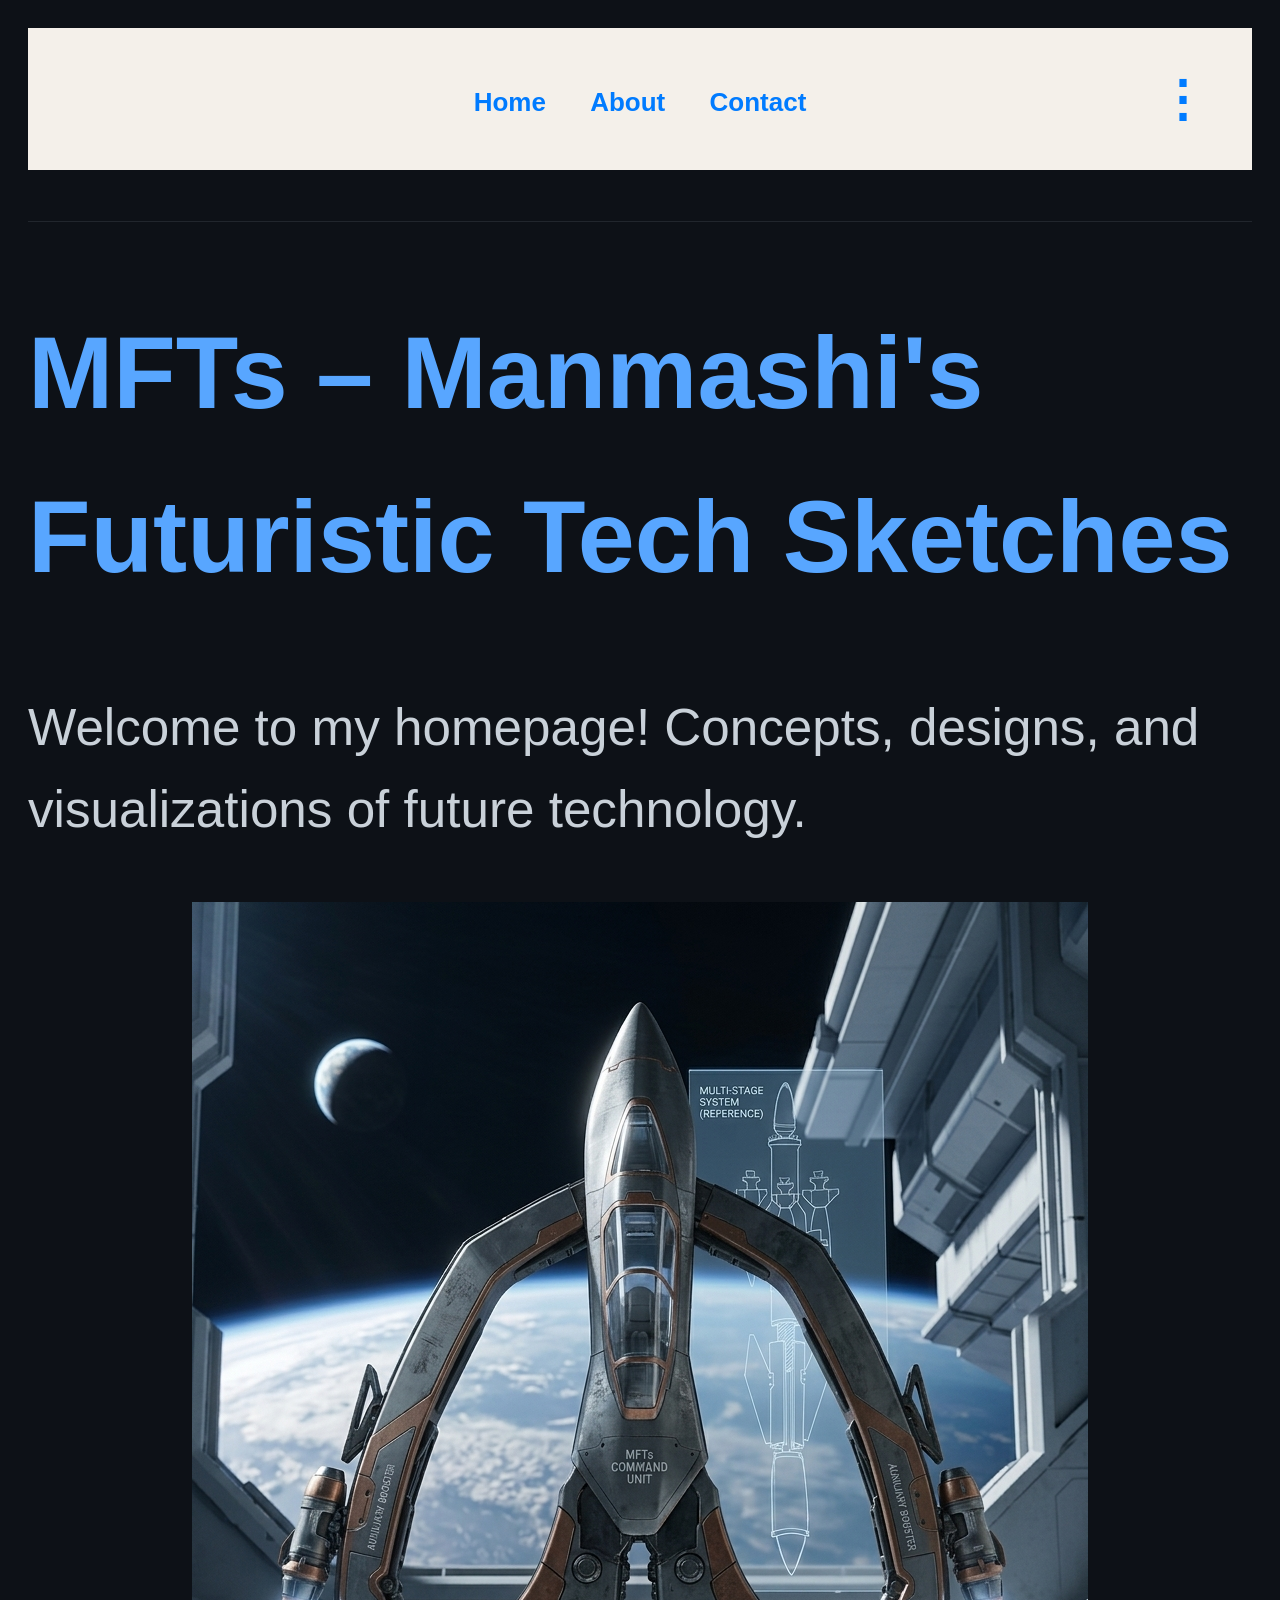
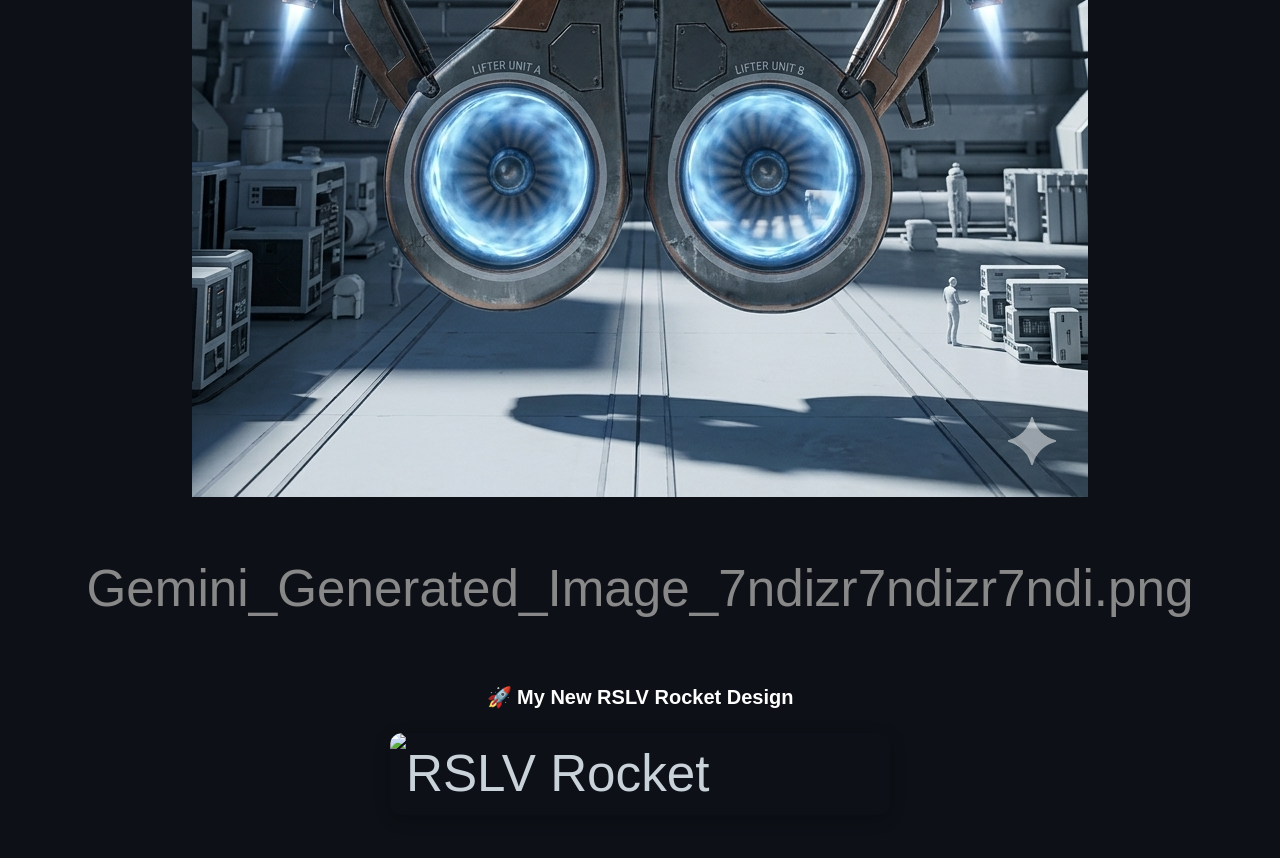
==== index.html @ 777b3708 "Add new RSLV rocket design section to homepage" ====
<!DOCTYPE html>
<html>
<head>
    <link href="https://fonts.googleapis.com/css2?family=Cinzel+Decorative:wght@700&display=swap" rel="stylesheet">
    <title>MFTsdesign - Home</title>
    <link rel="stylesheet" href="style.css">
</head>
<body>
     <!-- FORCE MOBILE BROWSER DISPLAY SCHEMA -->
<meta name="viewport" content="width=device-width, initial-scale=1.0, maximum-scale=5.0">

<div style="background-color: #f4f0ea; padding: 30px 0; text-align: center; margin-bottom: 20px; position: relative; width: 100%; display: block;">
    <style>
        /* MAIN NAV LINKS (HOME, ABOUT, CONTACT) */
        .my-nav-link { 
            font-size: 26px !important; 
            margin: 0 15px !important; 
            text-decoration: none !important; 
            font-weight: bold !important; 
            font-family: sans-serif !important; 
            color: #007bff !important; 
            display: inline-block !important; 
            vertical-align: middle !important;
        }
        
        /* CORNER DROPDOWN POSITIONING */
        .dropdown { 
            position: absolute !important; 
            right: 20px !important; 
            top: 50% !important;
            transform: translateY(-50%) !important;
            display: inline-block !important;
            z-index: 999999 !important;
        }
        
        /* GIANT THREE DOTS BUTTON */
        .dropbtn { 
            font-size: 50px !important; 
            font-weight: 900 !important;
            background: none !important; 
            border: none !important; 
            color: #007bff !important; 
            cursor: pointer !important; 
            padding: 15px 25px !important; 
            line-height: 1 !important;
            display: block !important;
        }
        
        /* GIANT MOBILE POPUP WINDOW */
        .dropdown-content { 
            display: none; 
            position: absolute !important; 
            right: 0 !important; 
            background-color: #ffffff !important; 
            width: 80vw !important; 
            max-width: 340px !important;
            box-shadow: 0px 15px 35px rgba(0,0,0,0.5) !important; 
            border-radius: 16px !important; 
            text-align: left !important; 
            margin-top: 15px !important; 
            padding: 12px 0 !important;
            border: 2px solid #dddddd !important;
        }
        
        /* HUGE TAPPABLE LINKS INSIDE POPUP */
        .dropdown-content a { 
            color: #222222 !important; 
            padding: 26px 28px !important; 
            text-decoration: none !important; 
            display: block !important; 
            font-family: sans-serif !important; 
            font-weight: bold !important; 
            font-size: 30px !important; 
            border-bottom: 2px solid #eeeeee !important;
        }
        .dropdown-content a:last-child { border-bottom: none !important; }
        .dropdown-content a:active { background-color: #f4f0ea !important; color: #007bff !important; }
        
        /* ACTION TO OPEN DROPDOWN */
        .dropdown:hover .dropdown-content, .dropdown:focus-within .dropdown-content { 
            display: block !important; 
        }
    </style>
    
    <a href="index.html" class="my-nav-link">Home</a>
    <a href="about.html" class="my-nav-link">About</a>
    <a href="contact.html" class="my-nav-link">Contact</a>

    <div class="dropdown">
        <button class="dropbtn">&#8942;</button>
        <div class="dropdown-content">
            <a href="aerospace.html">🚀 Aerospace</a>
            <a href="robotics.html">🤖 Robotics</a>
            <a href="vehicles.html">🏎️ Vehicles</a>
            <a href="aquatech.html">🌊 Aquatech</a>
        </div>
    </div>
</div>
    </p>
    <hr>
    <h1>MFTs – Manmashi's Futuristic Tech Sketches</h1>
    <p>Welcome to my homepage! Concepts, designs, and visualizations of future technology.</p>
    <img src="Gemini_Generated_Image_7ndizr7ndizr7ndi.png" alt="MFTs Hybrid Orbital Lifter Render" style="max-width: 100%; height: auto; display: block; margin: 0 auto;">
    <p style="text-align: center; color: #888;">Gemini_Generated_Image_7ndizr7ndizr7ndi.png</p>
    <p style="text-align: center; color: white; font-family: sans-serif; font-weight: bold; font-size: 20px; margin-top: 40px;">🚀 My New RSLV Rocket Design</p>
<img src="rslv-rocket.jpg" alt="RSLV Rocket" style="width: 100%; max-width: 500px; display: block; margin: 15px auto; border-radius: 12px; box-shadow: 0 4px 15px rgba(0,0,0,0.3);">
</body>
</html>
---- style.css ----
/* This applies to the whole website background and text */
body {
    background-color: #0d1117; /* Dark futuristic background */
    color: #c9d1d9; /* Light text color */
    font-family: 'Segoe UI', Tahoma, Geneva, Verdana, sans-serif;
    padding: 20px;
    line-height: 1.6;
}

/* This styles your headers */
h1, h2 {
    color: #58a6ff; /* Neon tech blue */
}

/* This styles your navigation links */
a {
    color: #58a6ff;
    text-decoration: none;
    font-weight: bold;
}

/* This makes links glow slightly when you hover over them */
a:hover {
    color: #1f6feb;
    text-decoration: underline;
}

/* This changes the active page text color */
b {
    color: #ff7b72; /* Subtle coral accent for the current page */
}

/* This styles the dividing line */
hr {
    border: 0;
    height: 1px;
    background: #21262d;
    margin: 20px 0;
  }
body {
    font-size: max(16px, 4vw);
}
nav {
    text-align: center;
    margin: 20px 0;
}

nav a {
    font-size: max(18px, 4.5vw);
    margin: 0 15px;
    text-decoration: none;
    display: inline-block;
}
nav a {
    font-family: 'Cinzel Decorative', serif;
    font-weight: bold;
    text-transform: uppercase;
}
nav a {
    font-family: 'Arial Black', sans-serif;
    font-weight: 900;
    color: #ffffff;
    text-shadow: 
        0 1px 0 #ccc,
        0 2px 0 #c5c5c5,
        0 3px 0 #bbb,
        0 4px 0 #b5b5b5,
        0 5px 0 #aaa,
        0 6px 1px rgba(0,0,0,.1),
        0 0 5px rgba(0,0,0,.1),
        0 1px 3px rgba(0,0,0,.3),
        0 3px 5px rgba(0,0,0,.2),
        0 5px 10px rgba(0,0,0,.25);
    transition: 0.2s ease;
}

/* Makes it press down like a real 3D button when you tap it! */
nav a:active {
    text-shadow: 0 1px 0 #ccc;
    transform: translateY(4px);
    }
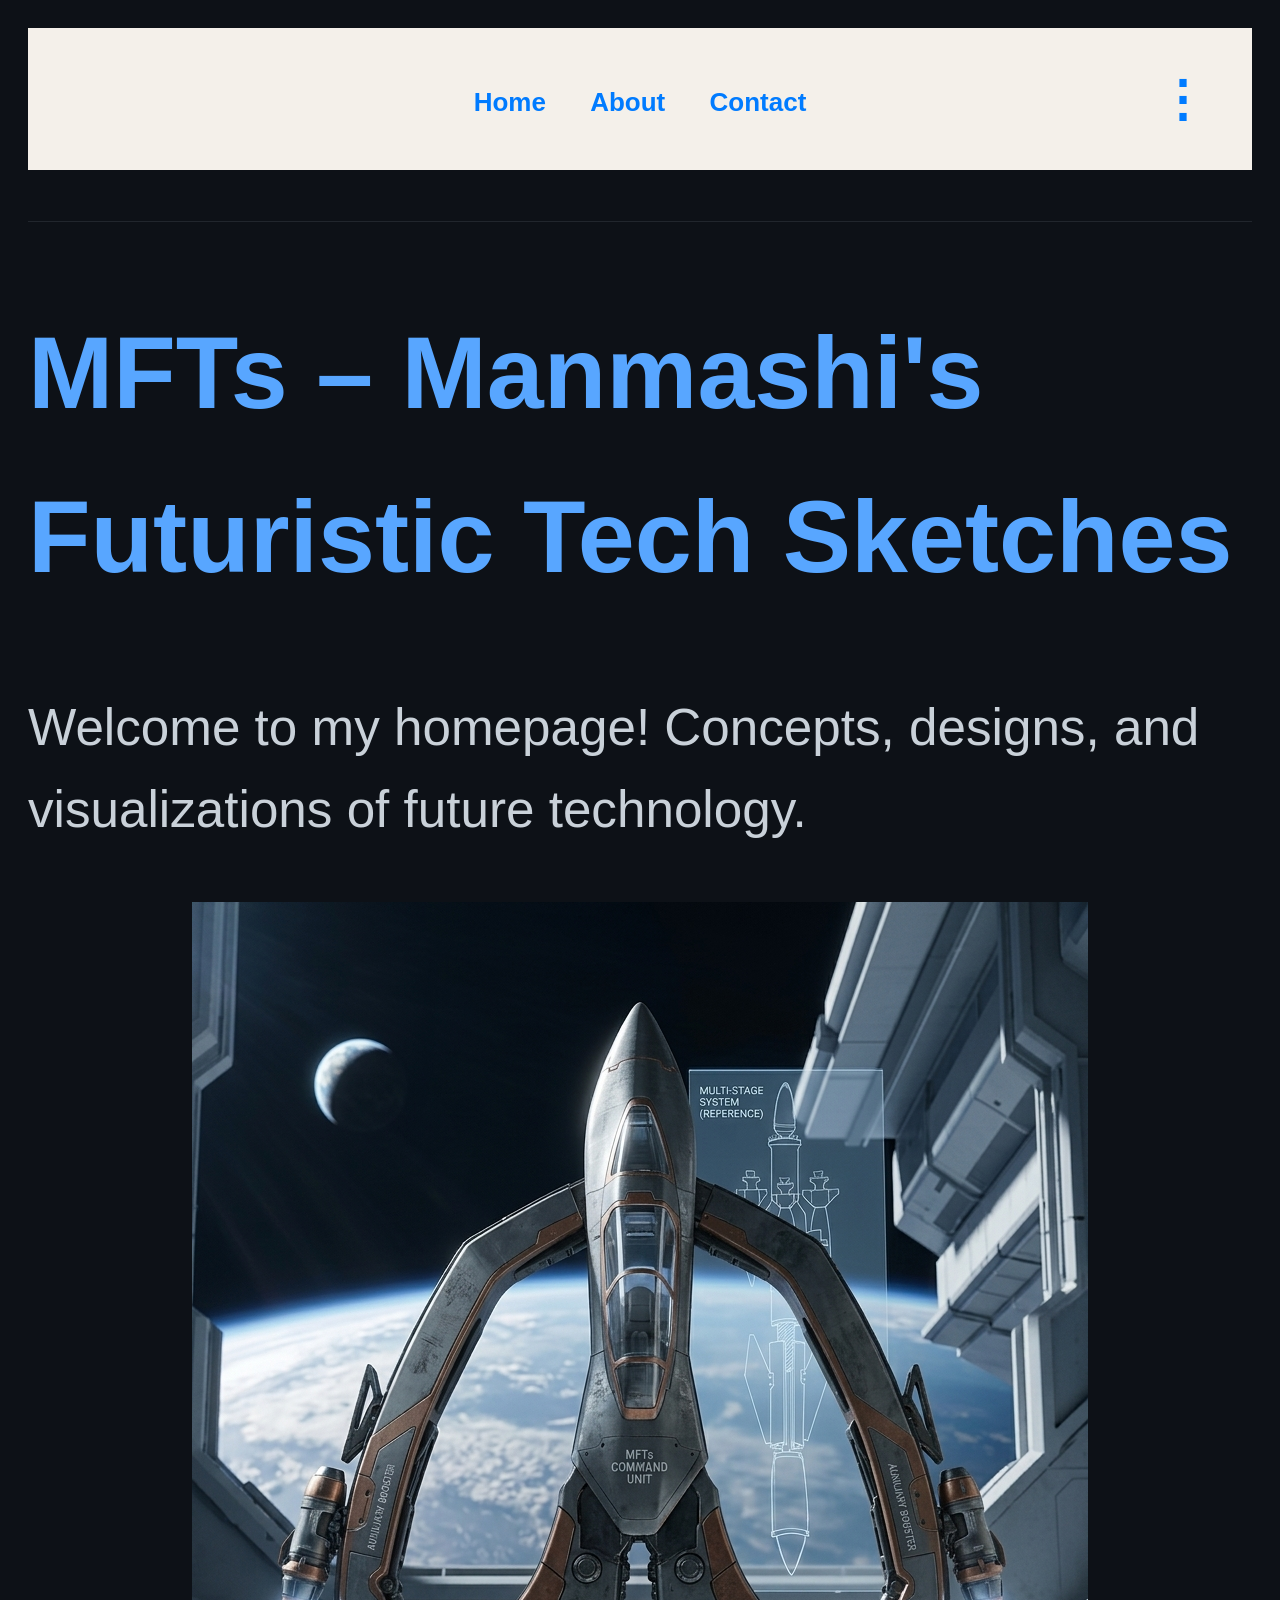
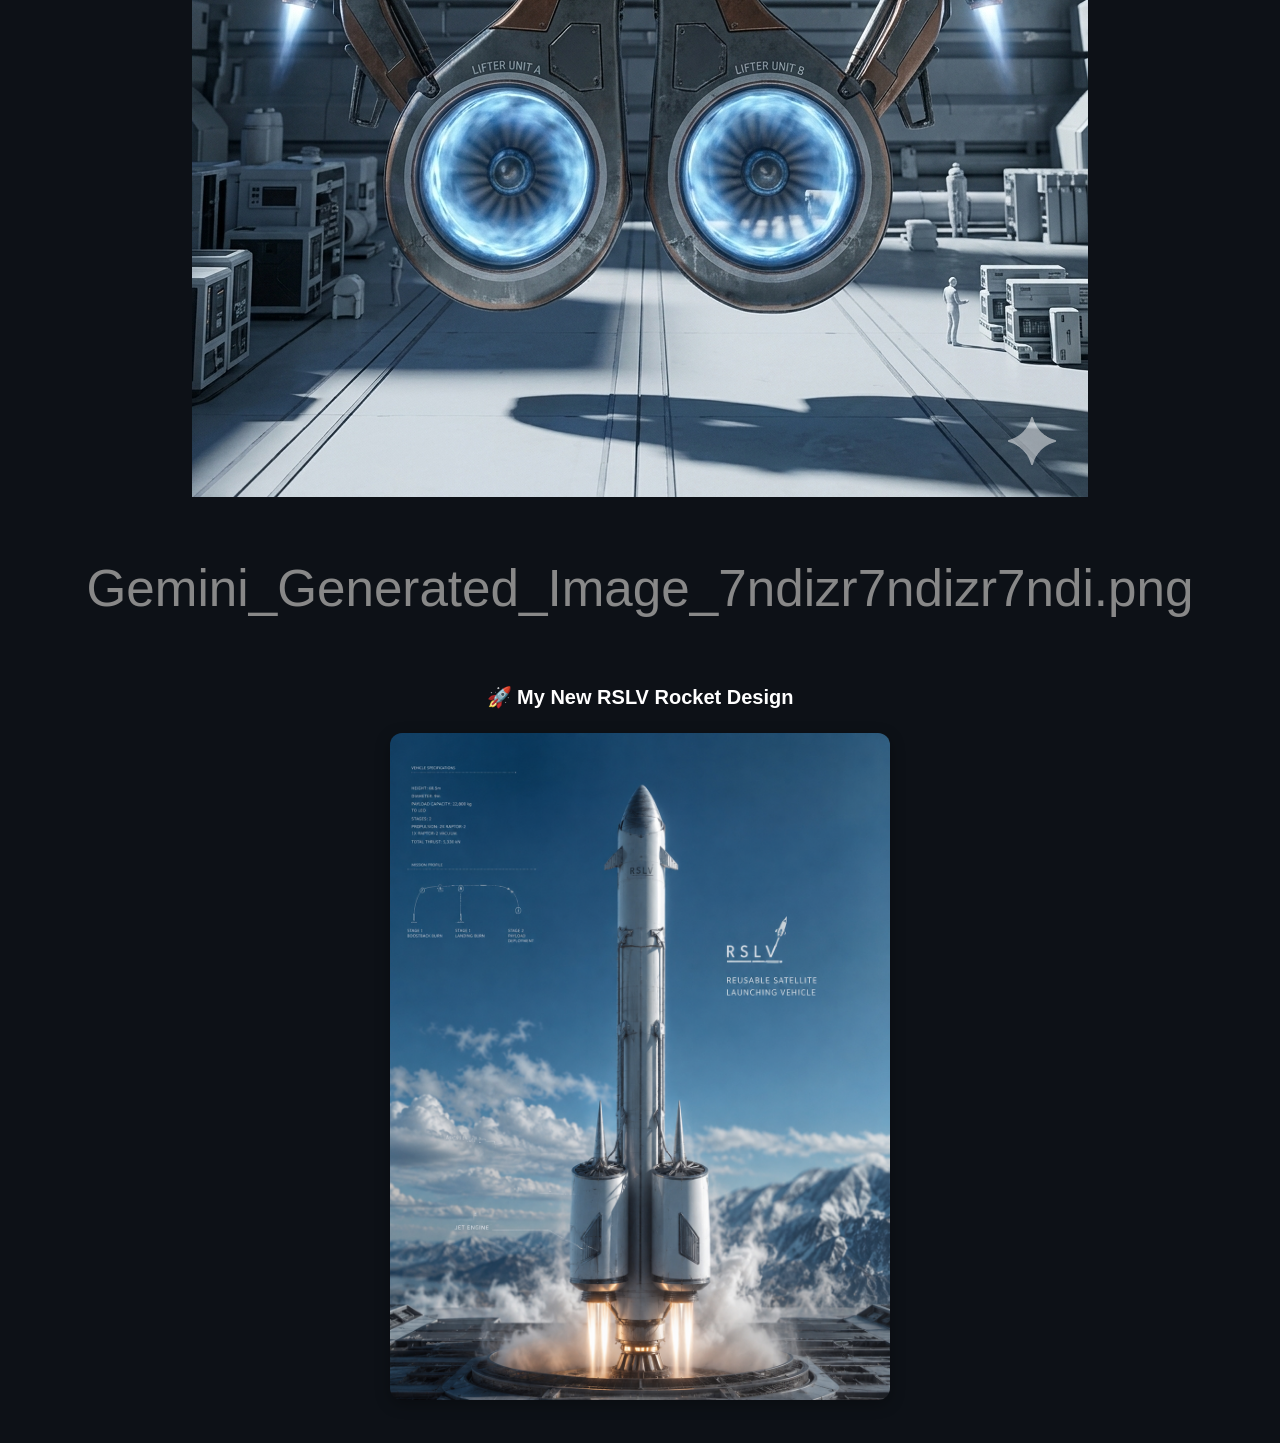
==== commit fdd0a3de: "Replace RSLV rocket image with PNG version" ====
--- a/index.html
+++ b/index.html
@@ -103,6 +103,6 @@
     <img src="Gemini_Generated_Image_7ndizr7ndizr7ndi.png" alt="MFTs Hybrid Orbital Lifter Render" style="max-width: 100%; height: auto; display: block; margin: 0 auto;">
     <p style="text-align: center; color: #888;">Gemini_Generated_Image_7ndizr7ndizr7ndi.png</p>
     <p style="text-align: center; color: white; font-family: sans-serif; font-weight: bold; font-size: 20px; margin-top: 40px;">🚀 My New RSLV Rocket Design</p>
-<img src="rslv-rocket.jpg" alt="RSLV Rocket" style="width: 100%; max-width: 500px; display: block; margin: 15px auto; border-radius: 12px; box-shadow: 0 4px 15px rgba(0,0,0,0.3);">
+    <img src="rslv rocket.png" alt="RSLV Rocket" style="width: 100%; max-width: 500px; display: block; margin: 15px auto; border-radius: 12px; box-shadow: 0 4px 15px rgba(0,0,0,0.3);">
 </body>
 </html>
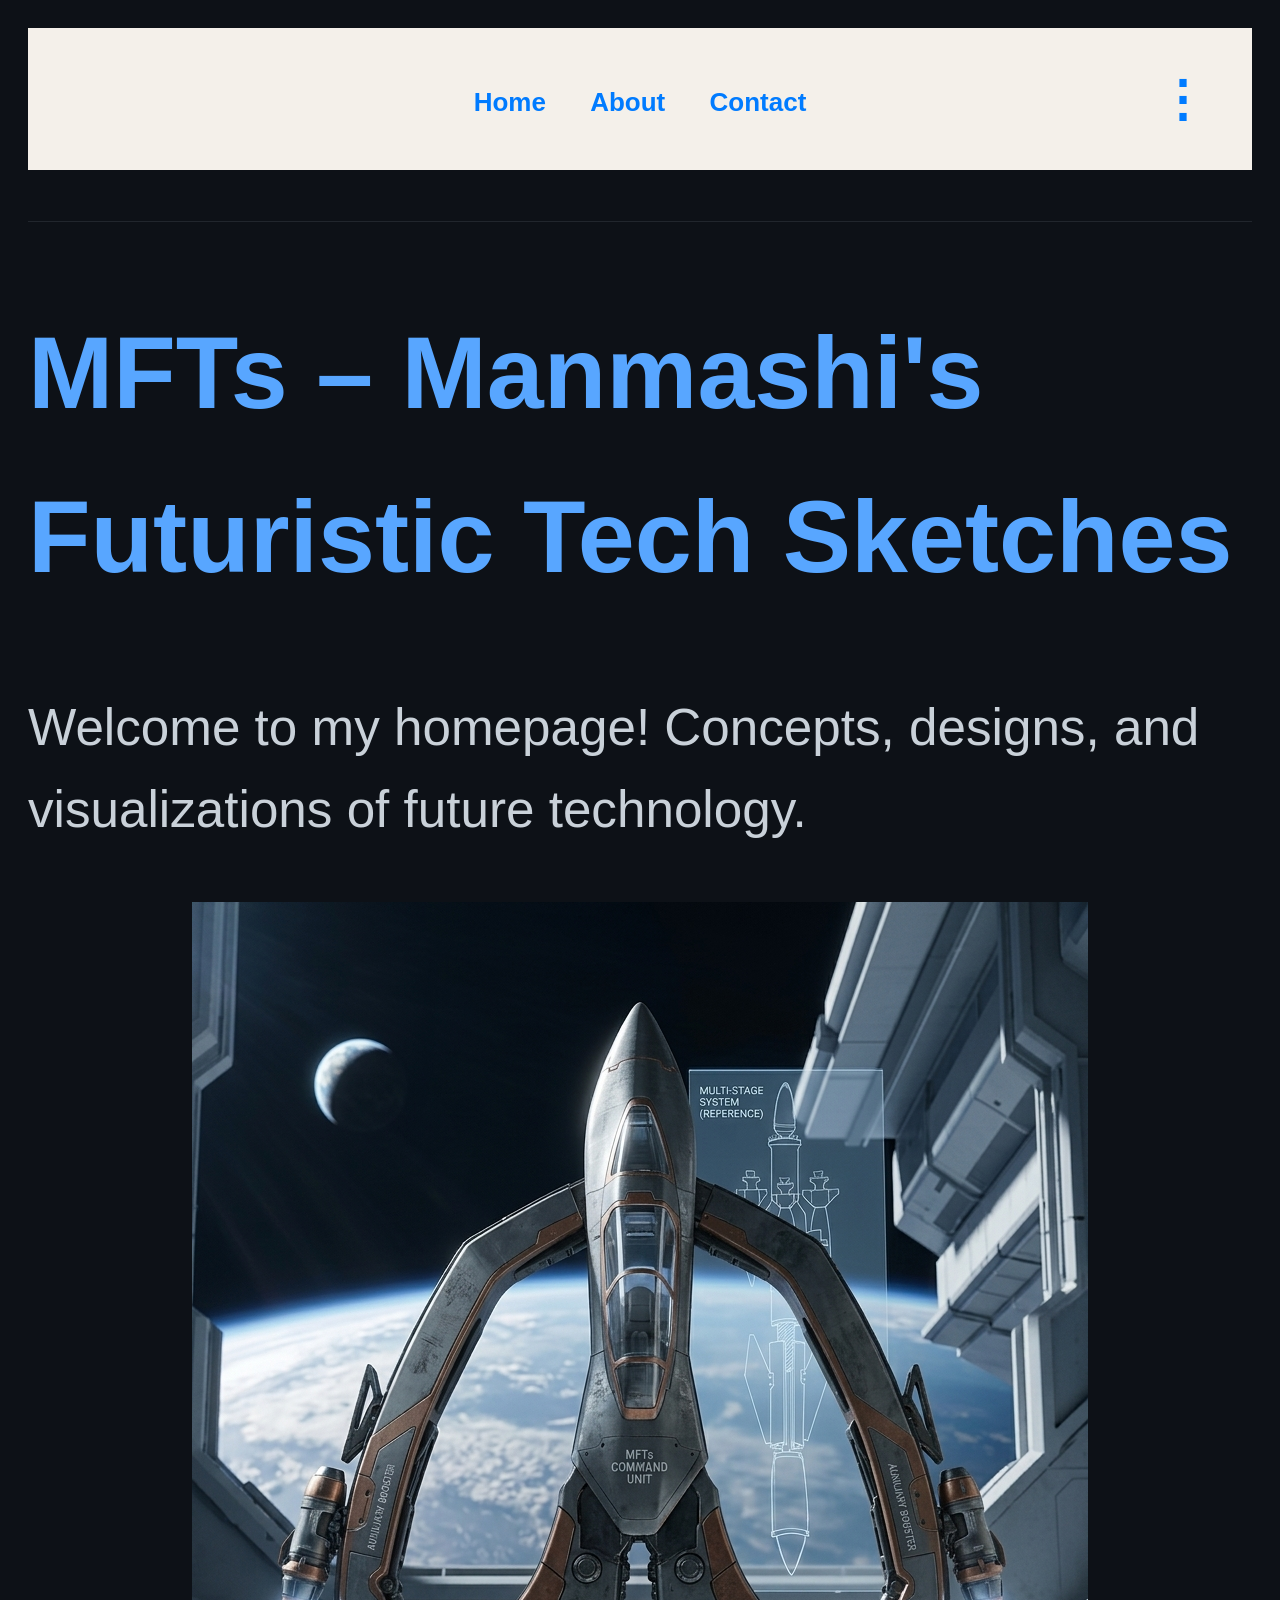
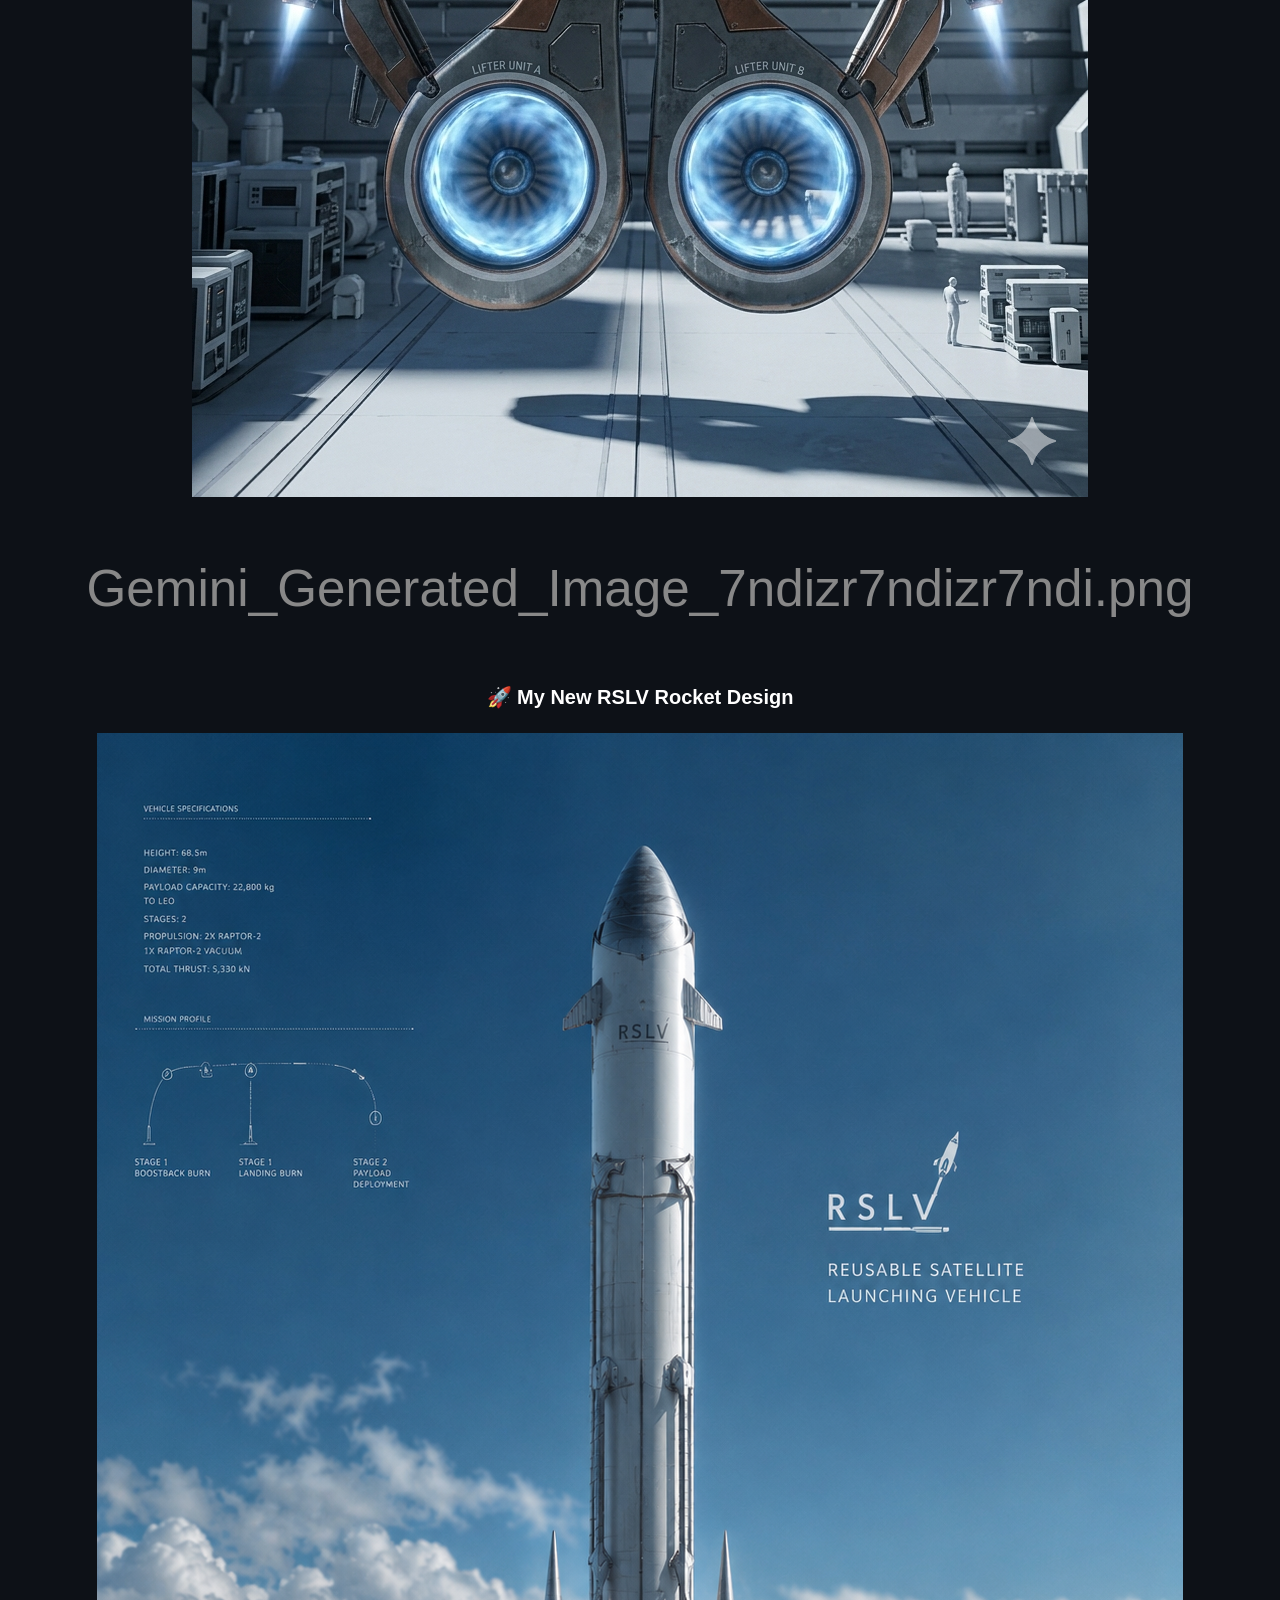
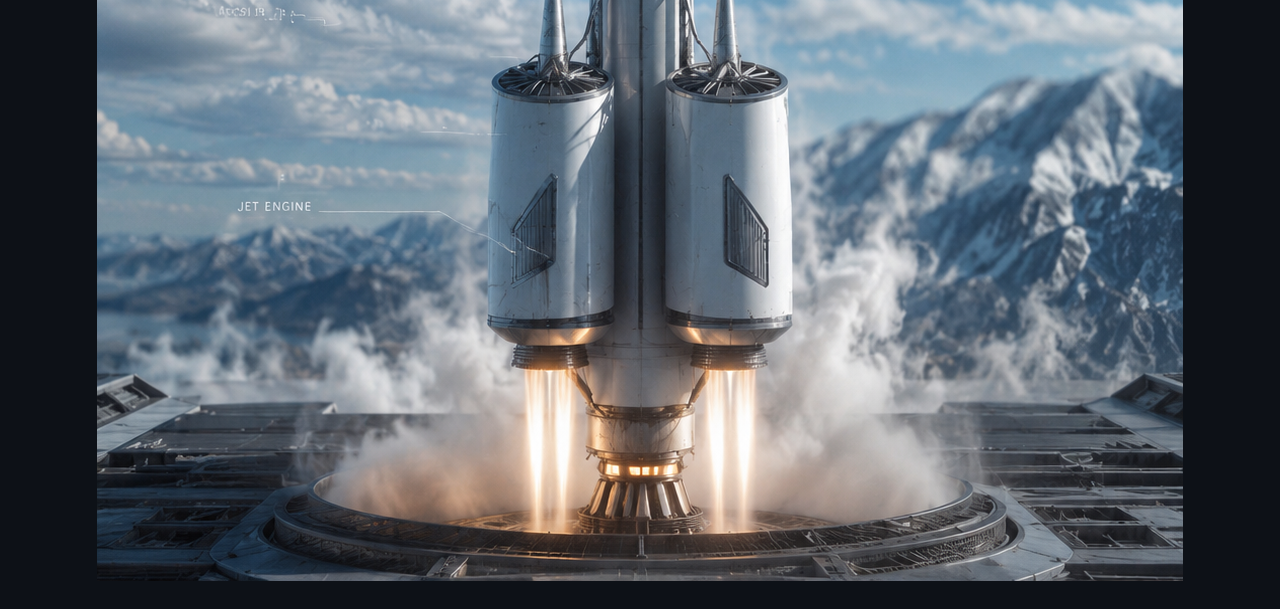
==== commit 03a2c8e1: "Adjust RSLV rocket image styling in index.html" ====
--- a/index.html
+++ b/index.html
@@ -103,6 +103,6 @@
     <img src="Gemini_Generated_Image_7ndizr7ndizr7ndi.png" alt="MFTs Hybrid Orbital Lifter Render" style="max-width: 100%; height: auto; display: block; margin: 0 auto;">
     <p style="text-align: center; color: #888;">Gemini_Generated_Image_7ndizr7ndizr7ndi.png</p>
     <p style="text-align: center; color: white; font-family: sans-serif; font-weight: bold; font-size: 20px; margin-top: 40px;">🚀 My New RSLV Rocket Design</p>
-    <img src="rslv rocket.png" alt="RSLV Rocket" style="width: 100%; max-width: 500px; display: block; margin: 15px auto; border-radius: 12px; box-shadow: 0 4px 15px rgba(0,0,0,0.3);">
+    <img src="rslv rocket.png" alt="RSLV Rocket" style="max-width: 100%; height: auto; display: block; margin: 0 auto;">
 </body>
 </html>
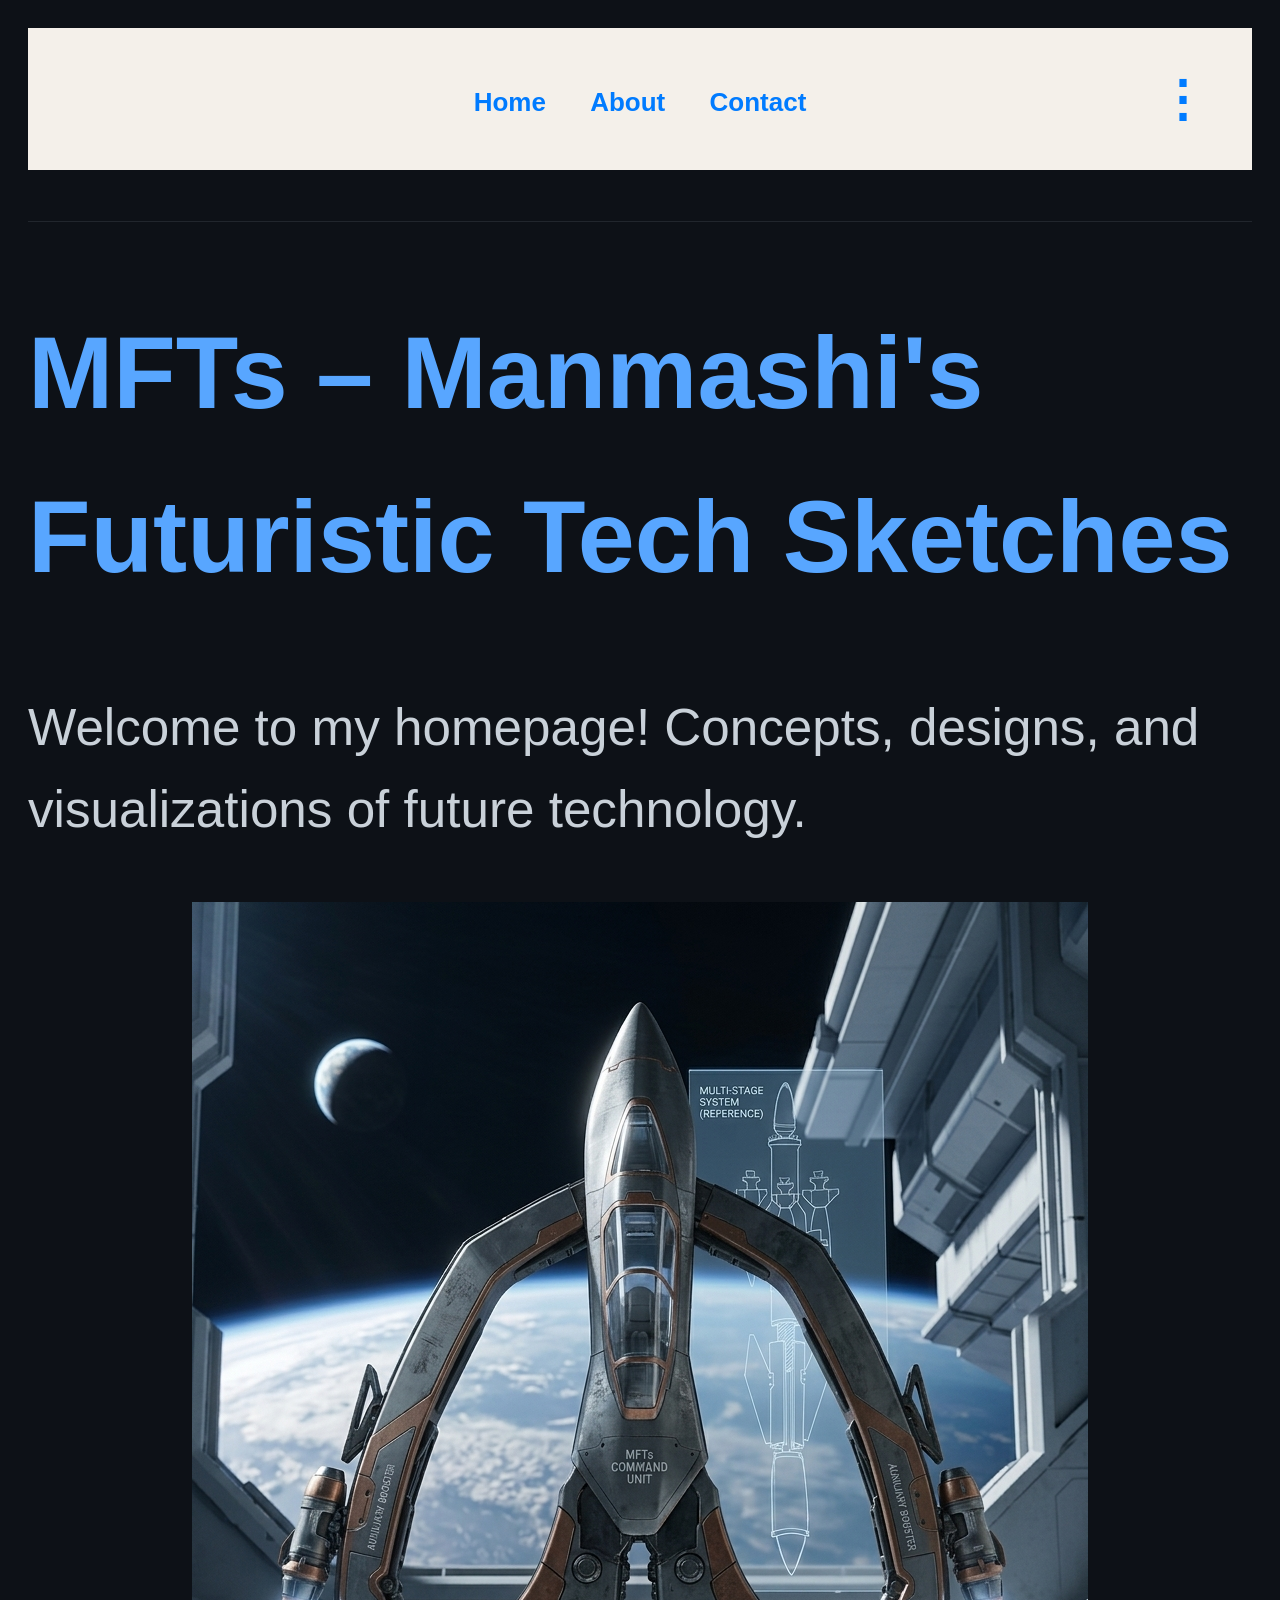
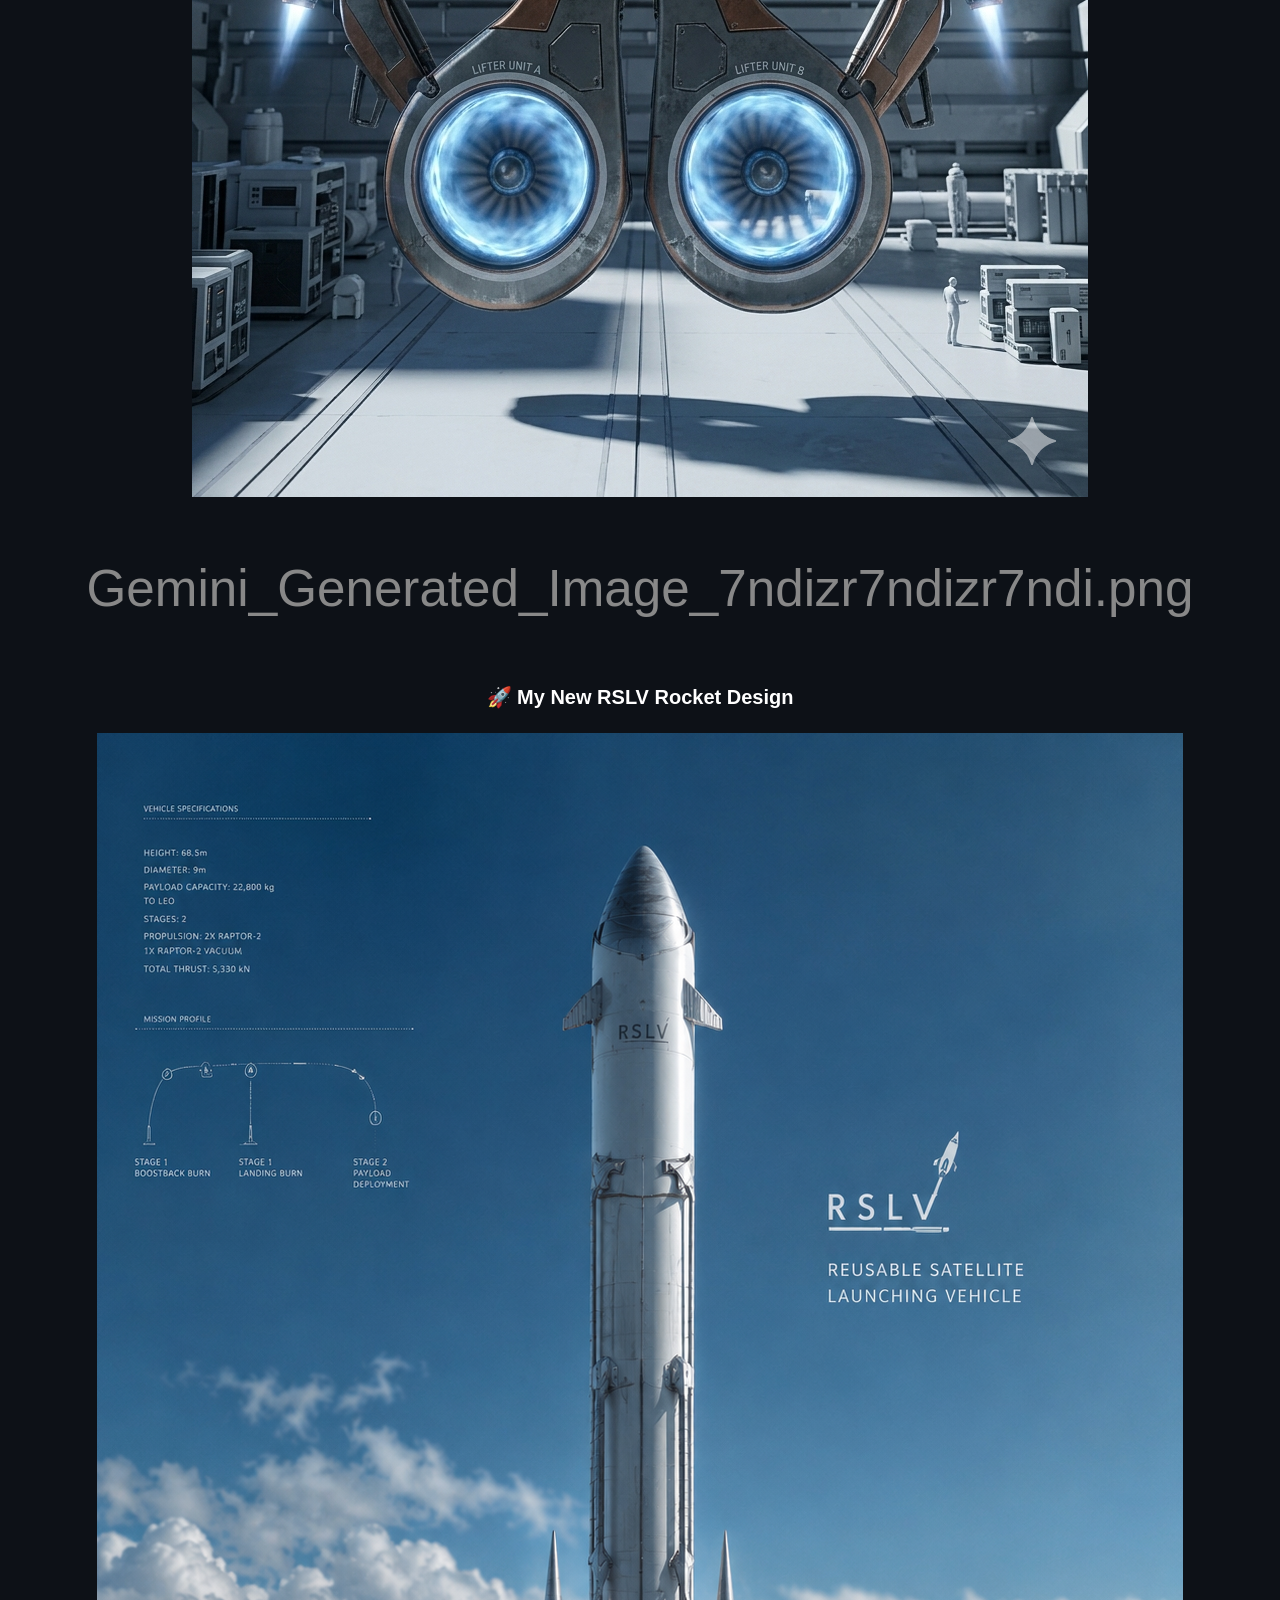
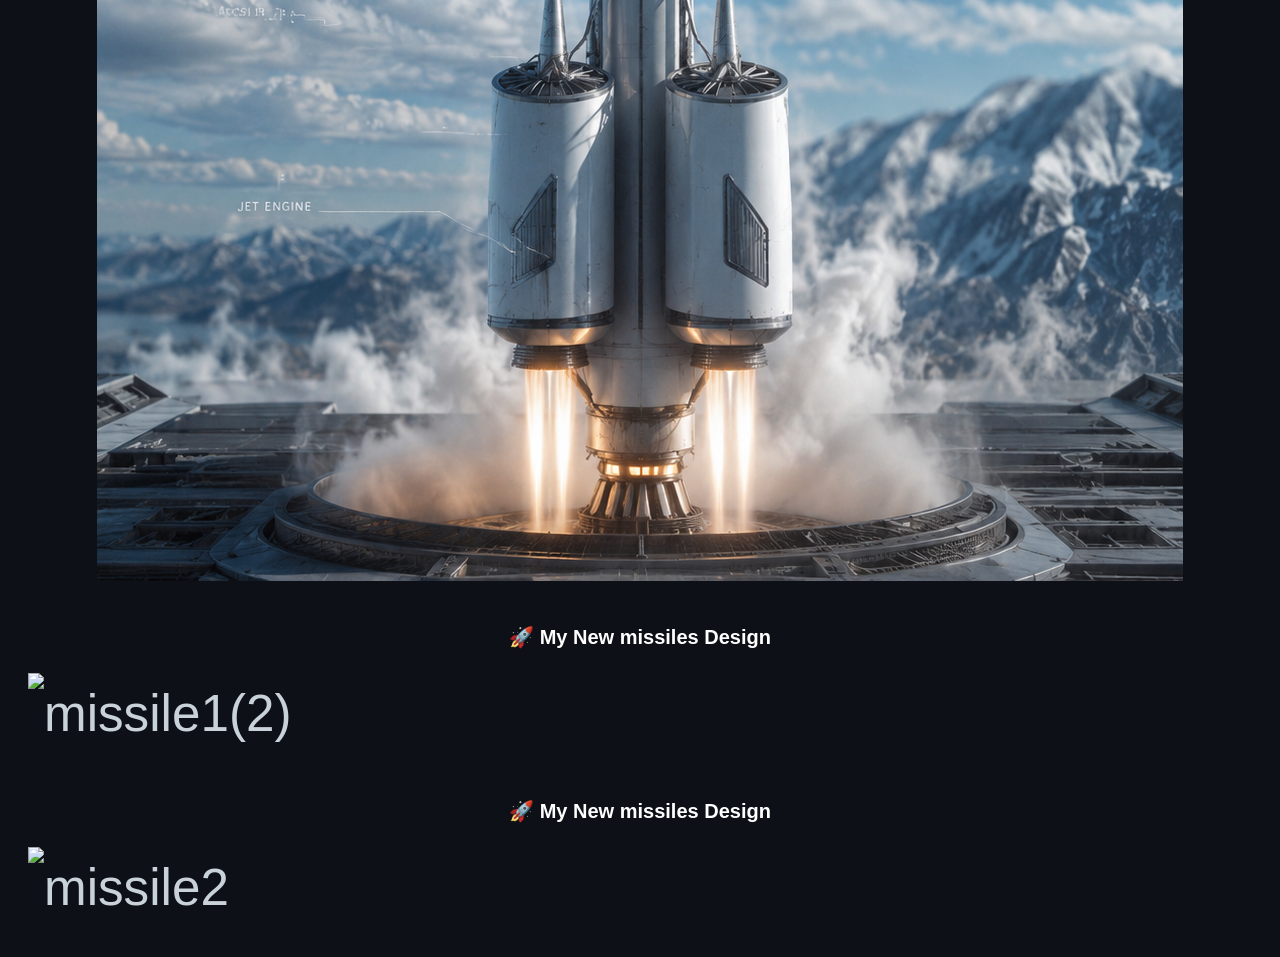
==== commit c9cb8d9b: "Add new missile designs to index.html Added new missile designs with corresponding images." ====
--- a/index.html
+++ b/index.html
@@ -104,5 +104,10 @@
     <p style="text-align: center; color: #888;">Gemini_Generated_Image_7ndizr7ndizr7ndi.png</p>
     <p style="text-align: center; color: white; font-family: sans-serif; font-weight: bold; font-size: 20px; margin-top: 40px;">🚀 My New RSLV Rocket Design</p>
     <img src="rslv rocket.png" alt="RSLV Rocket" style="max-width: 100%; height: auto; display: block; margin: 0 auto;">
+    <p style="text-align: center; color: white; font-family: sans-serif; font-weight: bold; font-size: 20px; margin-top: 40px;">🚀 My New missiles Design</p>
+    <img src="missile1(2).png" alt="missile1(2)" style="max-width: 100%; height: auto; display: block; margin: 0 auto;">
+    <p style="text-align: center; color: white; font-family: sans-serif; font-weight: bold; font-size: 20px; margin-top: 40px;">🚀 My New missiles Design</p>
+    <img src="missile2.png" alt="missile2" style="max-width: 100%; height: auto; display: block; margin: 0 auto;">
+
 </body>
 </html>
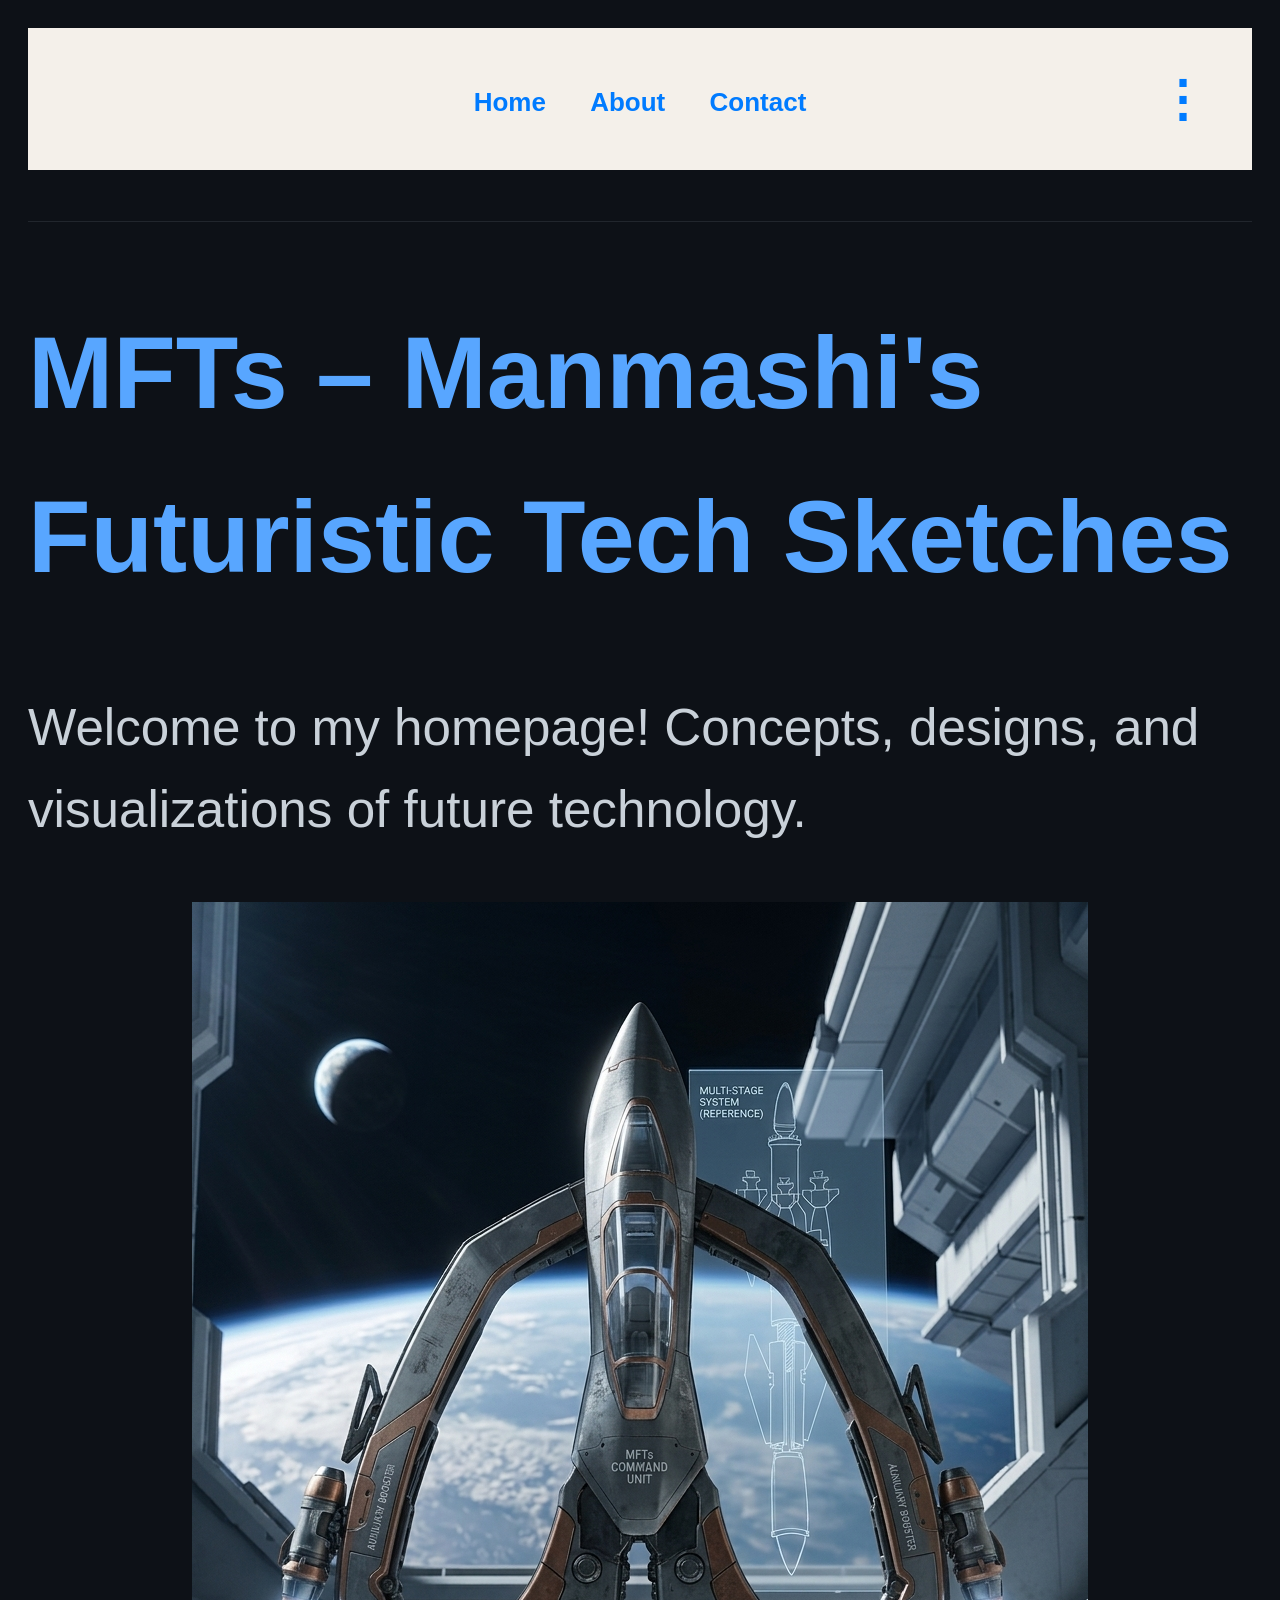
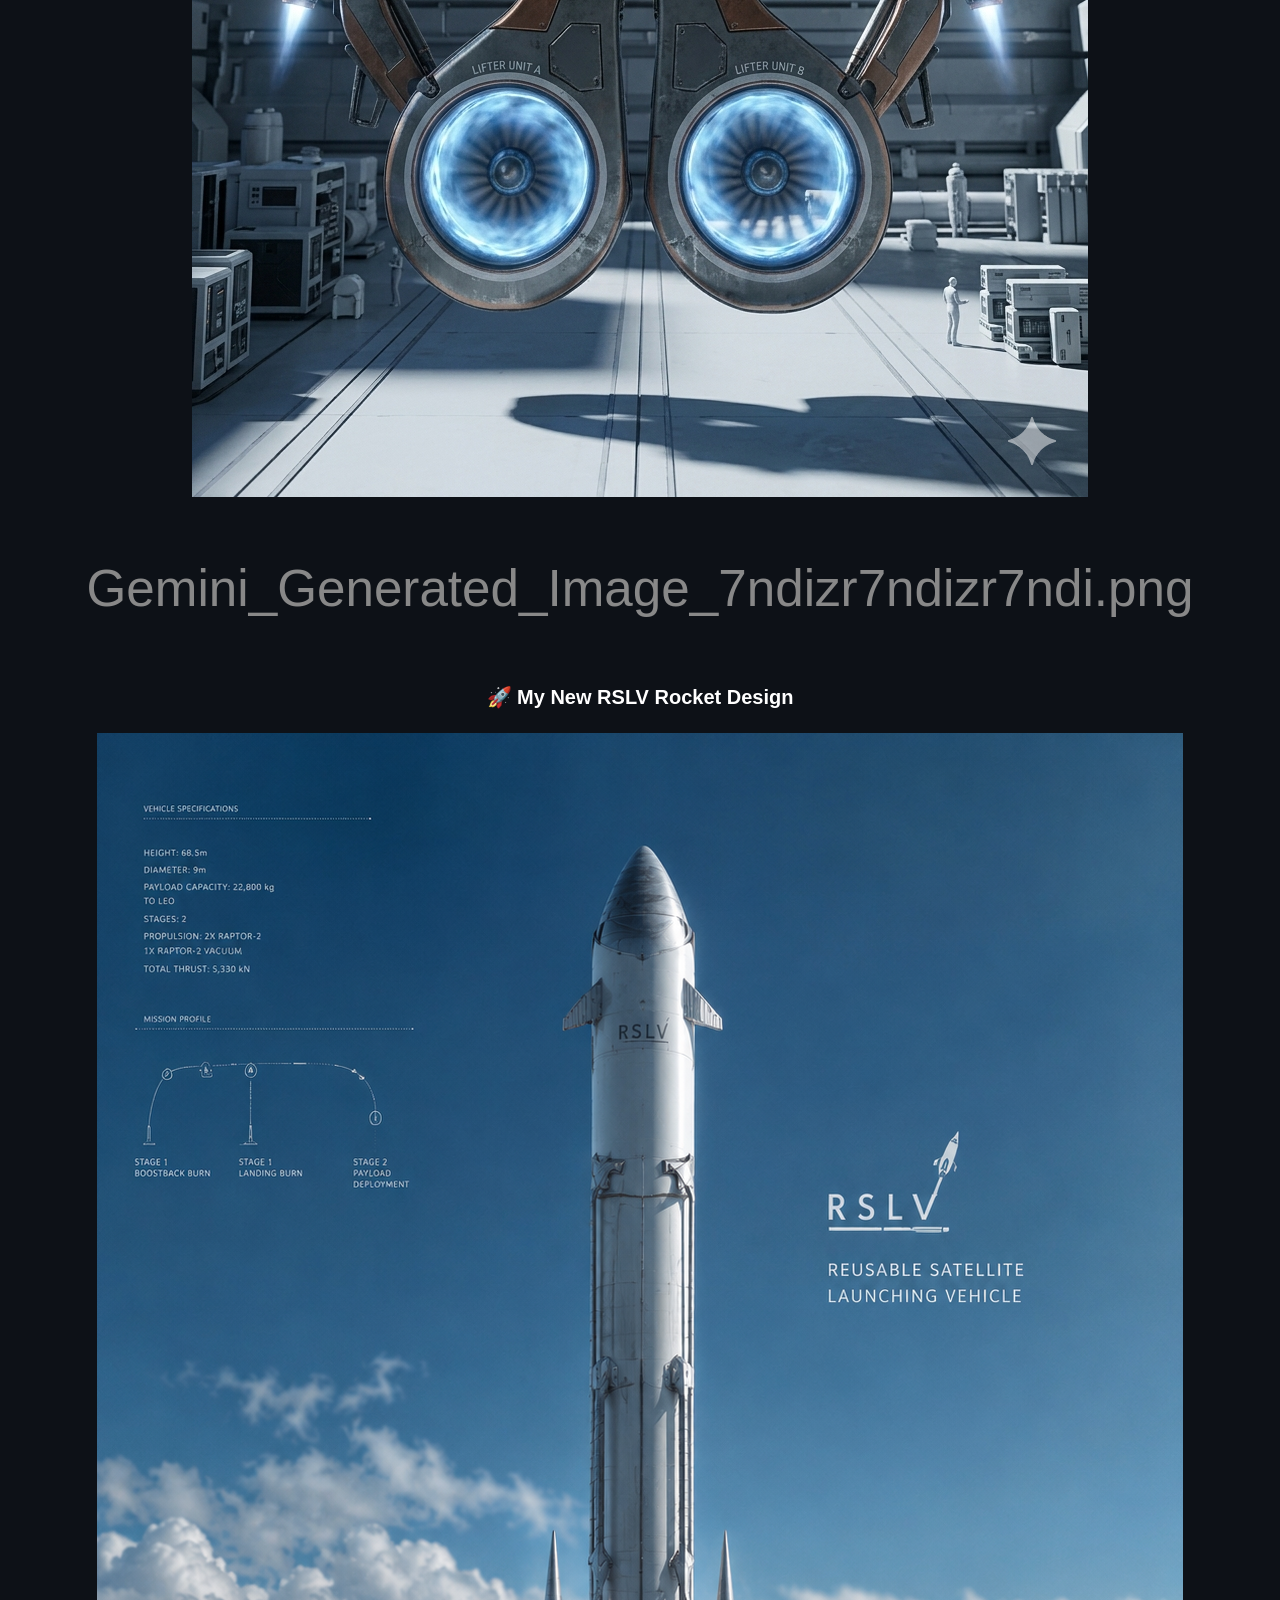
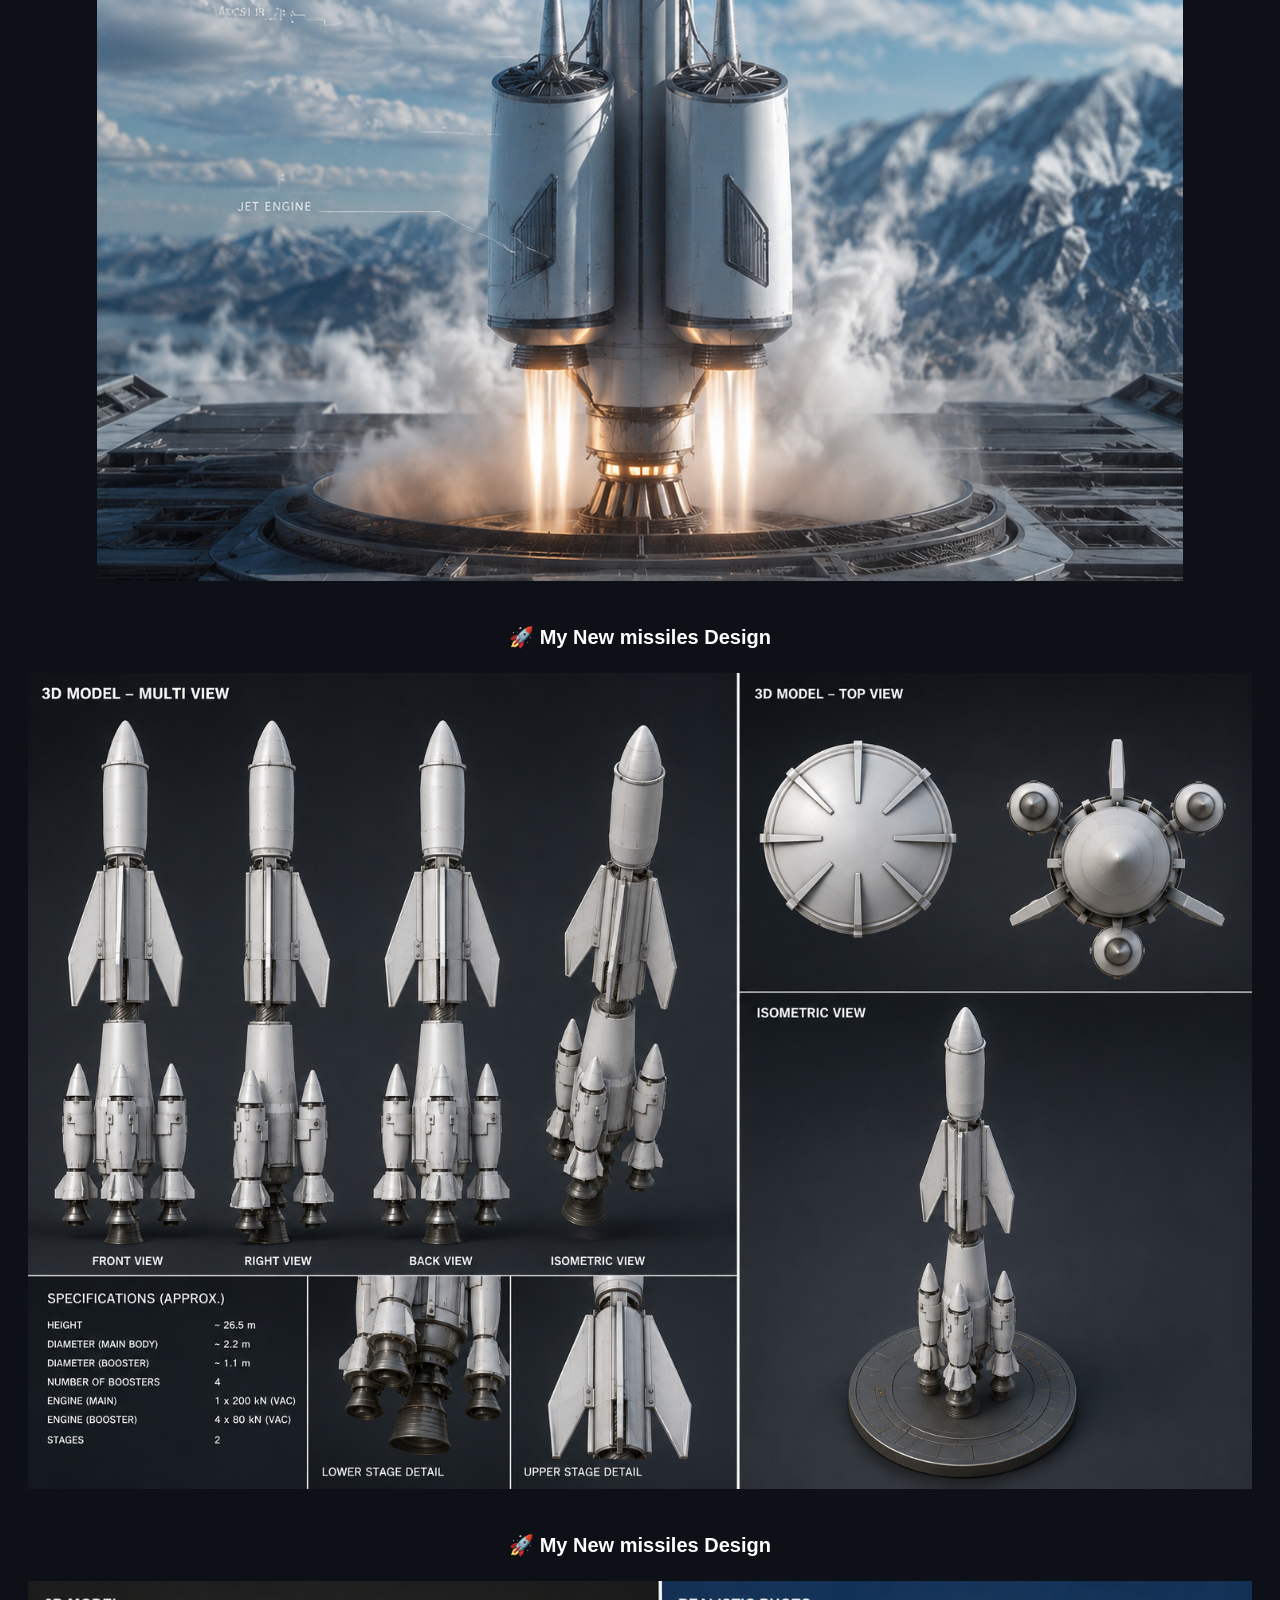
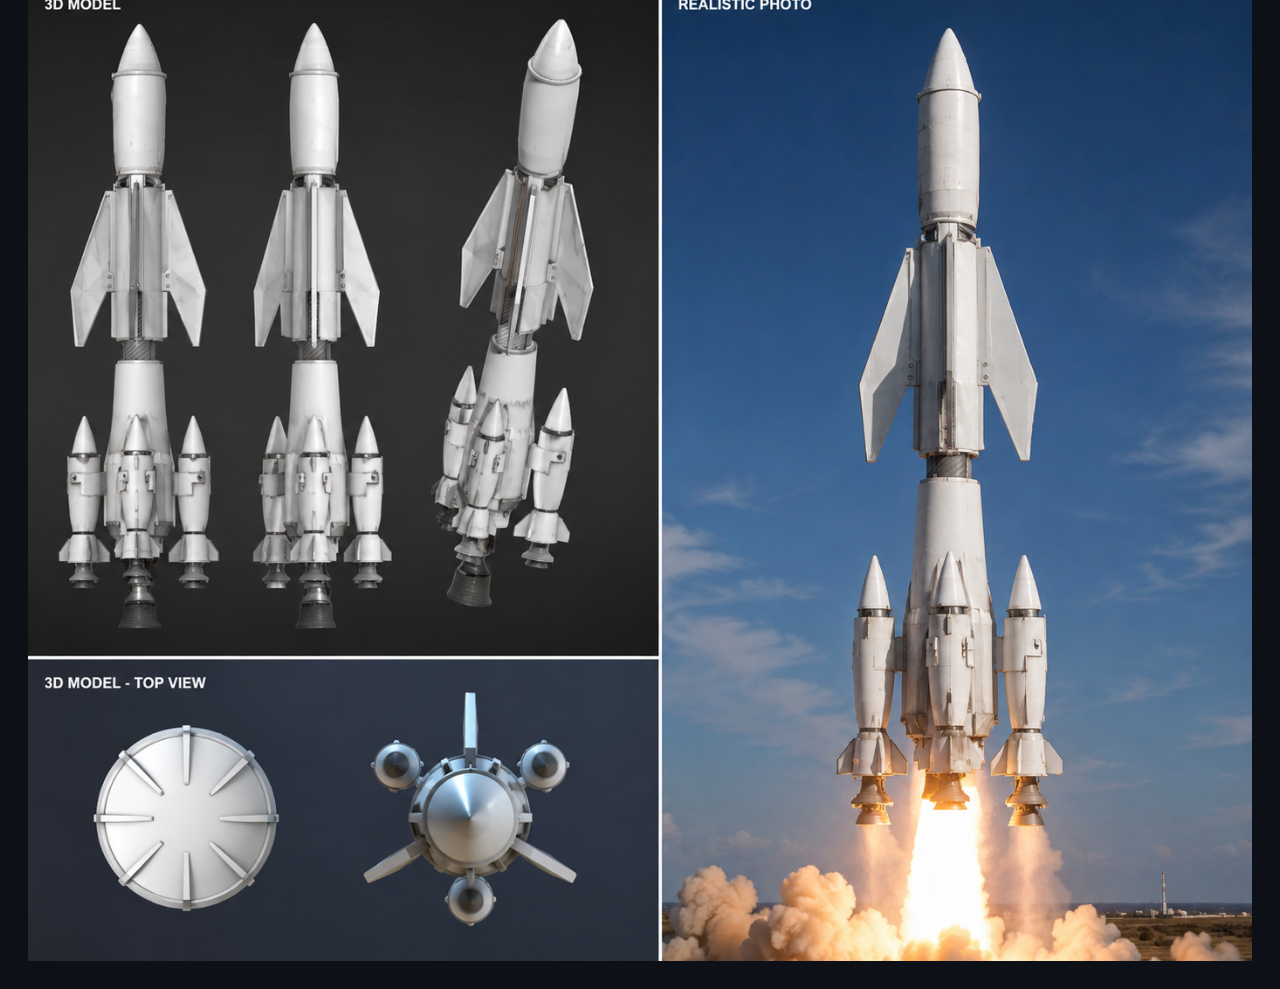
==== commit 4e151c6f: "Fix image filenames for missiles in index.html Updated image source filenames to match case sensitiv" ====
--- a/index.html
+++ b/index.html
@@ -105,9 +105,9 @@
     <p style="text-align: center; color: white; font-family: sans-serif; font-weight: bold; font-size: 20px; margin-top: 40px;">🚀 My New RSLV Rocket Design</p>
     <img src="rslv rocket.png" alt="RSLV Rocket" style="max-width: 100%; height: auto; display: block; margin: 0 auto;">
     <p style="text-align: center; color: white; font-family: sans-serif; font-weight: bold; font-size: 20px; margin-top: 40px;">🚀 My New missiles Design</p>
-    <img src="missile1(2).png" alt="missile1(2)" style="max-width: 100%; height: auto; display: block; margin: 0 auto;">
+    <img src="Missile 1(2).png" alt="Missile 1(2)" style="max-width: 100%; height: auto; display: block; margin: 0 auto;">
     <p style="text-align: center; color: white; font-family: sans-serif; font-weight: bold; font-size: 20px; margin-top: 40px;">🚀 My New missiles Design</p>
-    <img src="missile2.png" alt="missile2" style="max-width: 100%; height: auto; display: block; margin: 0 auto;">
+    <img src="Missile 2.png" alt="Missile 2" style="max-width: 100%; height: auto; display: block; margin: 0 auto;">
 
 </body>
 </html>
